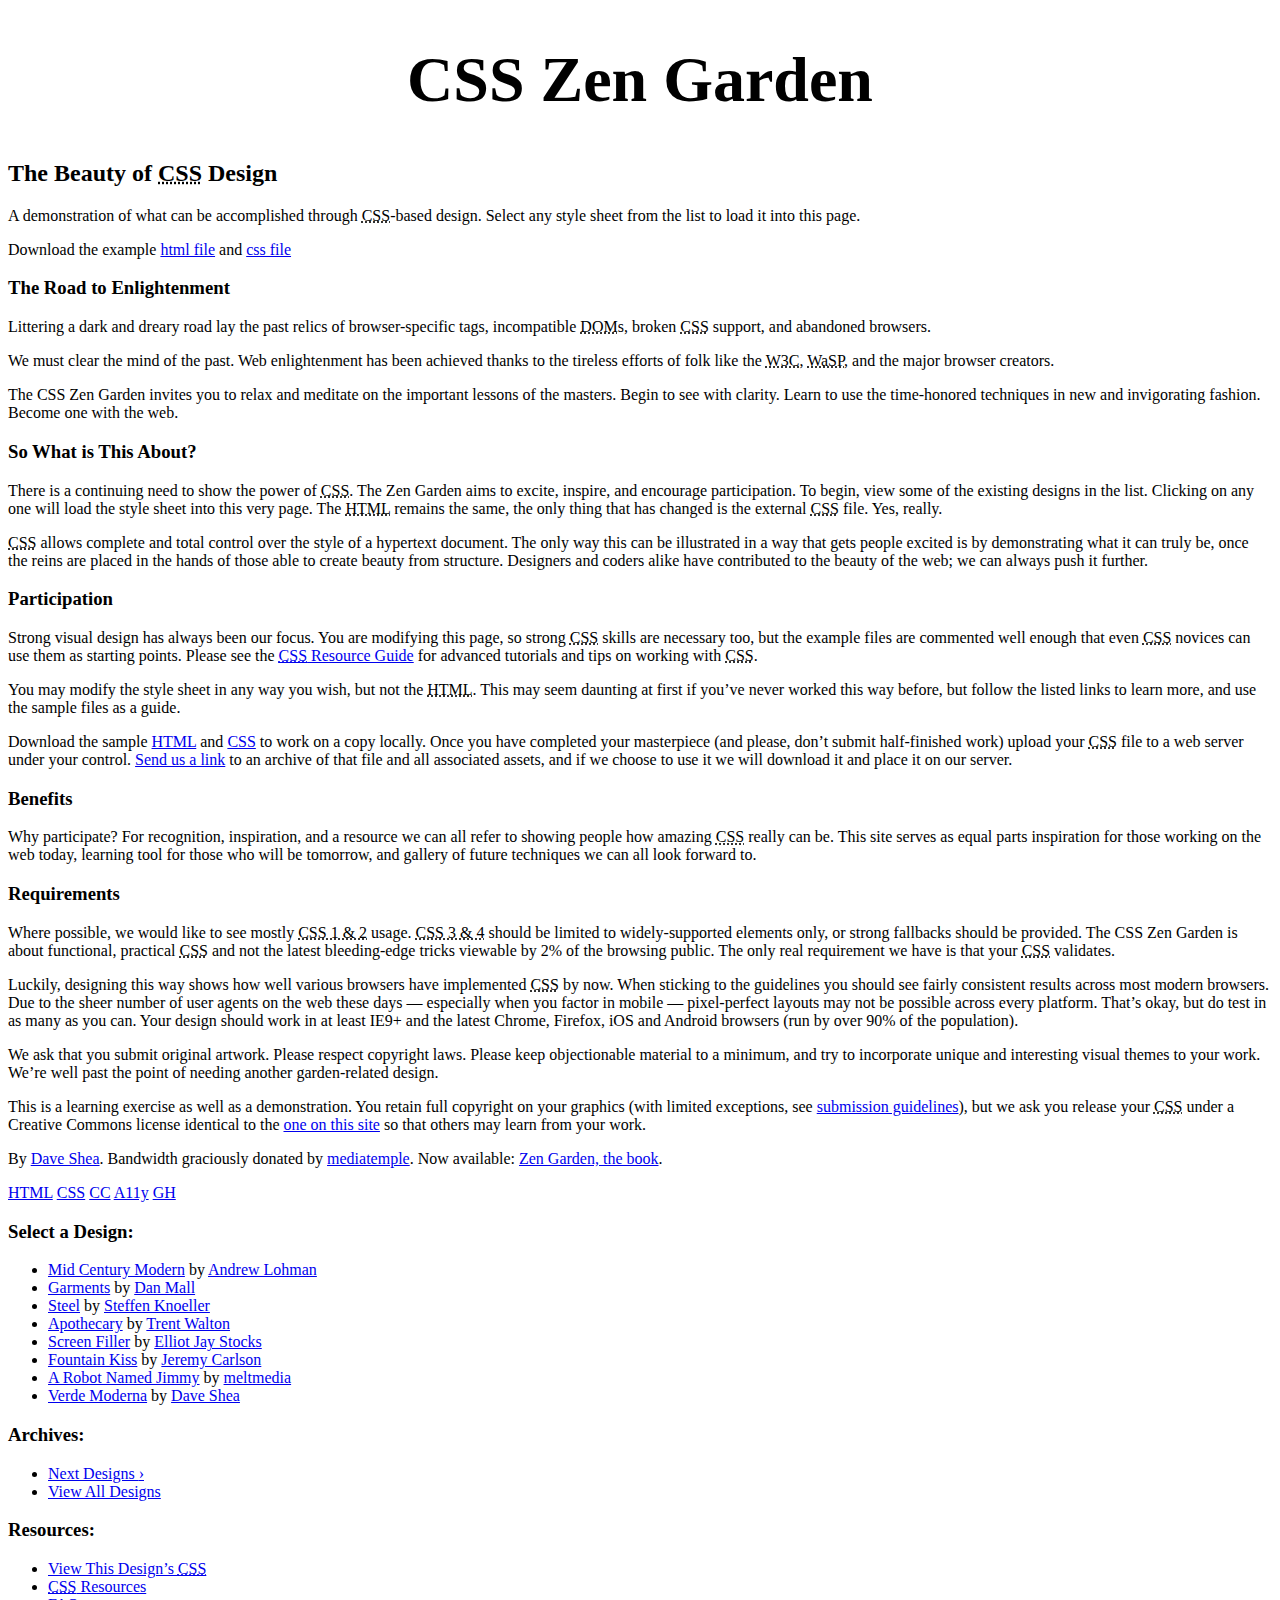
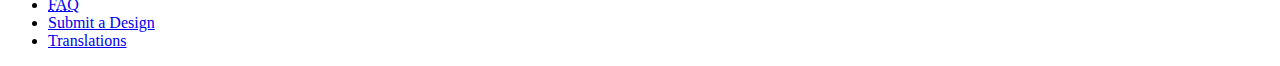
==== css-zen-garden/index.html @ 647c0d2b "Art3130" ====
<!DOCTYPE html>
<html lang="en">
<head>
	<meta charset="utf-30">
	
	<title>CSS Zen Garden: The Beauty of CSS Design</title>

	<link rel="stylesheet" media="screen" href="my%20style.css">
	<link rel="alternate" type="application/rss+xml" title="RSS" href="http://www.csszengarden.com/zengarden.xml">

	<meta name="viewport" content="width=device-width, initial-scale=1.0">

	<meta name="author" content="Dave Shea">
	<meta name="description" content="A demonstration of what can be accomplished visually through CSS-based design.">
	<meta name="robots" content="all">


	<!--[if lt IE 9]>
	<script src="script/html5shiv.js"></script>
	<![endif]-->
</head>

<!--



	View source is a feature, not a bug. Thanks for your curiosity and
	interest in participating!

	Here are the submission guidelines for the new and improved csszengarden.com:

	- CSS3? Of course! Prefix for ALL browsers where necessary.
	- go responsive; test your layout at multiple screen sizes.
	- your browser testing baseline: IE9+, recent Chrome/Firefox/Safari, and iOS/Android
	- Graceful degradation is acceptable, and in fact highly encouraged.
	- use classes for styling. Don't use ids.
	- web fonts are cool, just make sure you have a license to share the files. Hosted 
	  services that are applied via the CSS file (ie. Google Fonts) will work fine, but
	  most that require custom HTML won't. TypeKit is supported, see the readme on this
	  page for usage instructions: https://github.com/mezzoblue/csszengarden.com/

	And a few tips on building your CSS file:

	- use :first-child, :last-child and :nth-child to get at non-classed elements
	- use ::before and ::after to create pseudo-elements for extra styling
	- use multiple background images to apply as many as you need to any element
	- use the Kellum Method for image replacement, if still needed. http://goo.gl/GXxdI
	- don't rely on the extra divs at the bottom. Use ::before and ::after instead.

		
-->

<body id="css-zen-garden">
<div class="page-wrapper">

	<section class="intro" id="zen-intro">
		<header role="banner">
			<h1>CSS Zen Garden</h1> 
			<h2>The Beauty of <abbr title="Cascading Style Sheets">CSS</abbr> Design</h2>
		</header>

		<div class="summary" id="zen-summary" role="article">
			<p>A demonstration of what can be accomplished through <abbr title="Cascading Style Sheets">CSS</abbr>-based design. Select any style sheet from the list to load it into this page.</p>
			<p>Download the example <a href="/examples/index" title="This page's source HTML code, not to be modified.">html file</a> and <a href="/examples/style.css" title="This page's sample CSS, the file you may modify.">css file</a></p>
		</div>

		<div class="preamble" id="zen-preamble" role="article">
			<h3>The Road to Enlightenment</h3>
			<p>Littering a dark and dreary road lay the past relics of browser-specific tags, incompatible <abbr title="Document Object Model">DOM</abbr>s, broken <abbr title="Cascading Style Sheets">CSS</abbr> support, and abandoned browsers.</p>
			<p>We must clear the mind of the past. Web enlightenment has been achieved thanks to the tireless efforts of folk like the <abbr title="World Wide Web Consortium">W3C</abbr>, <abbr title="Web Standards Project">WaSP</abbr>, and the major browser creators.</p>
			<p>The CSS Zen Garden invites you to relax and meditate on the important lessons of the masters. Begin to see with clarity. Learn to use the time-honored techniques in new and invigorating fashion. Become one with the web.</p>
		</div>
	</section>

	<div class="main supporting" id="zen-supporting" role="main">
		<div class="explanation" id="zen-explanation" role="article">
			<h3>So What is This About?</h3>
			<p>There is a continuing need to show the power of <abbr title="Cascading Style Sheets">CSS</abbr>. The Zen Garden aims to excite, inspire, and encourage participation. To begin, view some of the existing designs in the list. Clicking on any one will load the style sheet into this very page. The <abbr title="HyperText Markup Language">HTML</abbr> remains the same, the only thing that has changed is the external <abbr title="Cascading Style Sheets">CSS</abbr> file. Yes, really.</p>
			<p><abbr title="Cascading Style Sheets">CSS</abbr> allows complete and total control over the style of a hypertext document. The only way this can be illustrated in a way that gets people excited is by demonstrating what it can truly be, once the reins are placed in the hands of those able to create beauty from structure. Designers and coders alike have contributed to the beauty of the web; we can always push it further.</p>
		</div>

		<div class="participation" id="zen-participation" role="article">
			<h3>Participation</h3>
			<p>Strong visual design has always been our focus. You are modifying this page, so strong <abbr title="Cascading Style Sheets">CSS</abbr> skills are necessary too, but the example files are commented well enough that even <abbr title="Cascading Style Sheets">CSS</abbr> novices can use them as starting points. Please see the <a href="http://www.mezzoblue.com/zengarden/resources/" title="A listing of CSS-related resources"><abbr title="Cascading Style Sheets">CSS</abbr> Resource Guide</a> for advanced tutorials and tips on working with <abbr title="Cascading Style Sheets">CSS</abbr>.</p>
			<p>You may modify the style sheet in any way you wish, but not the <abbr title="HyperText Markup Language">HTML</abbr>. This may seem daunting at first if you&#8217;ve never worked this way before, but follow the listed links to learn more, and use the sample files as a guide.</p>
			<p>Download the sample <a href="/examples/index" title="This page's source HTML code, not to be modified.">HTML</a> and <a href="/examples/style.css" title="This page's sample CSS, the file you may modify.">CSS</a> to work on a copy locally. Once you have completed your masterpiece (and please, don&#8217;t submit half-finished work) upload your <abbr title="Cascading Style Sheets">CSS</abbr> file to a web server under your control. <a href="http://www.mezzoblue.com/zengarden/submit/" title="Use the contact form to send us your CSS file">Send us a link</a> to an archive of that file and all associated assets, and if we choose to use it we will download it and place it on our server.</p>
		</div>

		<div class="benefits" id="zen-benefits" role="article">
			<h3>Benefits</h3>
			<p>Why participate? For recognition, inspiration, and a resource we can all refer to showing people how amazing <abbr title="Cascading Style Sheets">CSS</abbr> really can be. This site serves as equal parts inspiration for those working on the web today, learning tool for those who will be tomorrow, and gallery of future techniques we can all look forward to.</p>
		</div>

		<div class="requirements" id="zen-requirements" role="article">
			<h3>Requirements</h3>
			<p>Where possible, we would like to see mostly <abbr title="Cascading Style Sheets, levels 1 and 2">CSS 1 &amp; 2</abbr> usage. <abbr title="Cascading Style Sheets, levels 3 and 4">CSS 3 &amp; 4</abbr> should be limited to widely-supported elements only, or strong fallbacks should be provided. The CSS Zen Garden is about functional, practical <abbr title="Cascading Style Sheets">CSS</abbr> and not the latest bleeding-edge tricks viewable by 2% of the browsing public. The only real requirement we have is that your <abbr title="Cascading Style Sheets">CSS</abbr> validates.</p>
			<p>Luckily, designing this way shows how well various browsers have implemented <abbr title="Cascading Style Sheets">CSS</abbr> by now. When sticking to the guidelines you should see fairly consistent results across most modern browsers. Due to the sheer number of user agents on the web these days &#8212; especially when you factor in mobile &#8212; pixel-perfect layouts may not be possible across every platform. That&#8217;s okay, but do test in as many as you can. Your design should work in at least IE9+ and the latest Chrome, Firefox, iOS and Android browsers (run by over 90% of the population).</p>
			<p>We ask that you submit original artwork. Please respect copyright laws. Please keep objectionable material to a minimum, and try to incorporate unique and interesting visual themes to your work. We&#8217;re well past the point of needing another garden-related design.</p>
			<p>This is a learning exercise as well as a demonstration. You retain full copyright on your graphics (with limited exceptions, see <a href="http://www.mezzoblue.com/zengarden/submit/guidelines/">submission guidelines</a>), but we ask you release your <abbr title="Cascading Style Sheets">CSS</abbr> under a Creative Commons license identical to the <a href="http://creativecommons.org/licenses/by-nc-sa/3.0/" title="View the Zen Garden's license information.">one on this site</a> so that others may learn from your work.</p>
			<p role="contentinfo">By <a href="http://www.mezzoblue.com/">Dave Shea</a>. Bandwidth graciously donated by <a href="http://www.mediatemple.net/">mediatemple</a>. Now available: <a href="http://www.amazon.com/exec/obidos/ASIN/0321303474/mezzoblue-20/">Zen Garden, the book</a>.</p>
		</div>

		<footer>
			<a href="http://validator.w3.org/check/referer" title="Check the validity of this site&#8217;s HTML" class="zen-validate-html">HTML</a>
			<a href="http://jigsaw.w3.org/css-validator/check/referer" title="Check the validity of this site&#8217;s CSS" class="zen-validate-css">CSS</a>
			<a href="http://creativecommons.org/licenses/by-nc-sa/3.0/" title="View the Creative Commons license of this site: Attribution-NonCommercial-ShareAlike." class="zen-license">CC</a>
			<a href="http://mezzoblue.com/zengarden/faq/#aaa" title="Read about the accessibility of this site" class="zen-accessibility">A11y</a>
			<a href="https://github.com/mezzoblue/csszengarden.com" title="Fork this site on Github" class="zen-github">GH</a>
		</footer>

	</div>


	<aside class="sidebar" role="complementary">
		<div class="wrapper">

			<div class="design-selection" id="design-selection">
				<h3 class="select">Select a Design:</h3>
				<nav role="navigation">
					<ul>
					<li>
						<a href="/221/" class="design-name">Mid Century Modern</a> by						<a href="http://andrewlohman.com/" class="designer-name">Andrew Lohman</a>
					</li>					<li>
						<a href="/220/" class="design-name">Garments</a> by						<a href="http://danielmall.com/" class="designer-name">Dan Mall</a>
					</li>					<li>
						<a href="/219/" class="design-name">Steel</a> by						<a href="http://steffen-knoeller.de" class="designer-name">Steffen Knoeller</a>
					</li>					<li>
						<a href="/218/" class="design-name">Apothecary</a> by						<a href="http://trentwalton.com" class="designer-name">Trent Walton</a>
					</li>					<li>
						<a href="/217/" class="design-name">Screen Filler</a> by						<a href="http://elliotjaystocks.com/" class="designer-name">Elliot Jay Stocks</a>
					</li>					<li>
						<a href="/216/" class="design-name">Fountain Kiss</a> by						<a href="http://jeremycarlson.com" class="designer-name">Jeremy Carlson</a>
					</li>					<li>
						<a href="/215/" class="design-name">A Robot Named Jimmy</a> by						<a href="http://meltmedia.com/" class="designer-name">meltmedia</a>
					</li>					<li>
						<a href="/214/" class="design-name">Verde Moderna</a> by						<a href="http://www.mezzoblue.com/" class="designer-name">Dave Shea</a>
					</li>					</ul>
				</nav>
			</div>

			<div class="design-archives" id="design-archives">
				<h3 class="archives">Archives:</h3>
				<nav role="navigation">
					<ul>
						<li class="next">
							<a href="/214/page1">
								Next Designs <span class="indicator">&rsaquo;</span>
							</a>
						</li>
						<li class="viewall">
							<a href="http://www.mezzoblue.com/zengarden/alldesigns/" title="View every submission to the Zen Garden.">
								View All Designs							</a>
						</li>
					</ul>
				</nav>
			</div>

			<div class="zen-resources" id="zen-resources">
				<h3 class="resources">Resources:</h3>
				<ul>
					<li class="view-css">
						<a href="style.css" title="View the source CSS file of the currently-viewed design.">
							View This Design&#8217;s <abbr title="Cascading Style Sheets">CSS</abbr>						</a>
					</li>
					<li class="css-resources">
						<a href="http://www.mezzoblue.com/zengarden/resources/" title="Links to great sites with information on using CSS.">
							<abbr title="Cascading Style Sheets">CSS</abbr> Resources						</a>
					</li>
					<li class="zen-faq">
						<a href="http://www.mezzoblue.com/zengarden/faq/" title="A list of Frequently Asked Questions about the Zen Garden.">
							<abbr title="Frequently Asked Questions">FAQ</abbr>						</a>
					</li>
					<li class="zen-submit">
						<a href="http://www.mezzoblue.com/zengarden/submit/" title="Send in your own CSS file.">
							Submit a Design						</a>
					</li>
					<li class="zen-translations">
						<a href="http://www.mezzoblue.com/zengarden/translations/" title="View translated versions of this page.">
							Translations						</a>
					</li>
				</ul>
			</div>
		</div>
	</aside>


</div>

<!--

	These superfluous divs/spans were originally provided as catch-alls to add extra imagery.
	These days we have full ::before and ::after support, favour using those instead.
	These only remain for historical design compatibility. They might go away one day.
		
-->
<div class="extra1" role="presentation"></div><div class="extra2" role="presentation"></div><div class="extra3" role="presentation"></div>
<div class="extra4" role="presentation"></div><div class="extra5" role="presentation"></div><div class="extra6" role="presentation"></div>

</body>
</html>
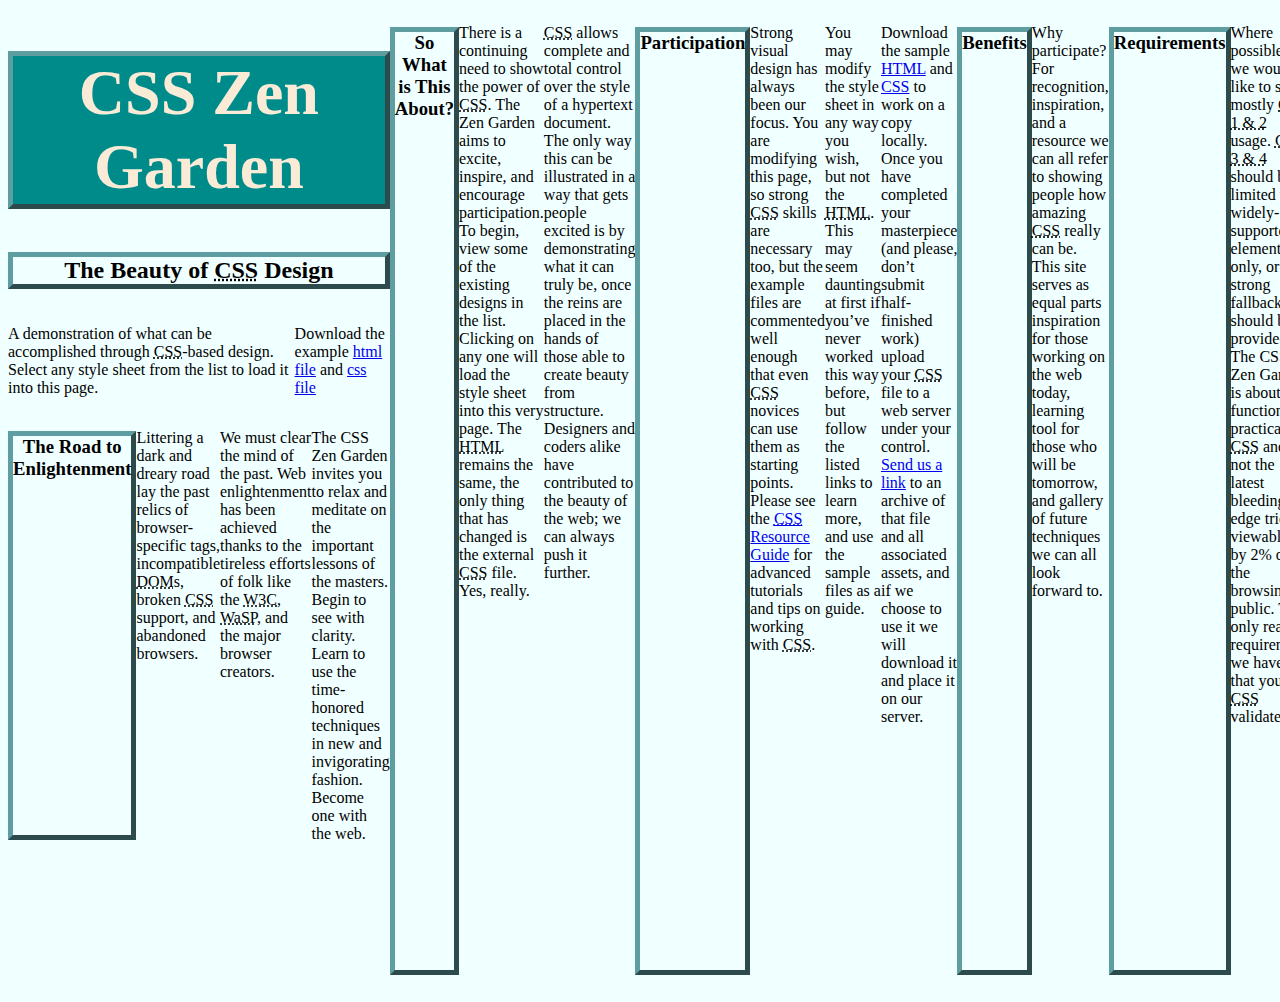
==== commit 0bdb62c2: "NYT Prototype" ====
--- a/css-zen-garden/index.html
+++ b/css-zen-garden/index.html
@@ -5,7 +5,7 @@
 	
 	<title>CSS Zen Garden: The Beauty of CSS Design</title>
 
-	<link rel="stylesheet" media="screen" href="my%20style.css">
+	<link rel="stylesheet" media="screen" href="my-style.css">
 	<link rel="alternate" type="application/rss+xml" title="RSS" href="http://www.csszengarden.com/zengarden.xml">
 
 	<meta name="viewport" content="width=device-width, initial-scale=1.0">
--- a/css-zen-garden/my-style.css
+++ b/css-zen-garden/my-style.css
@@ -0,0 +1,34 @@
+body{
+    background-color: azure;
+    display:flex;}
+
+div{
+    display: flex;
+    flex-direction: row;
+}
+
+h1{
+    font-family: cursive;
+    font-size: 4em;
+    color:antiquewhite;
+    text-align: center;
+    background-color: darkcyan;
+    border-style: outset;
+    border-width: thick;
+    border-color:#5F9EA0;
+    align-content: center;
+   
+}
+h2,h3{
+    font-family:Didot, serif;
+    text-align:center;
+    border-style: outset;
+    border-width: thick;
+    border-color:#5F9EA0;
+}
+.preamble{
+    align-content: center;
+}
+
+
+    
